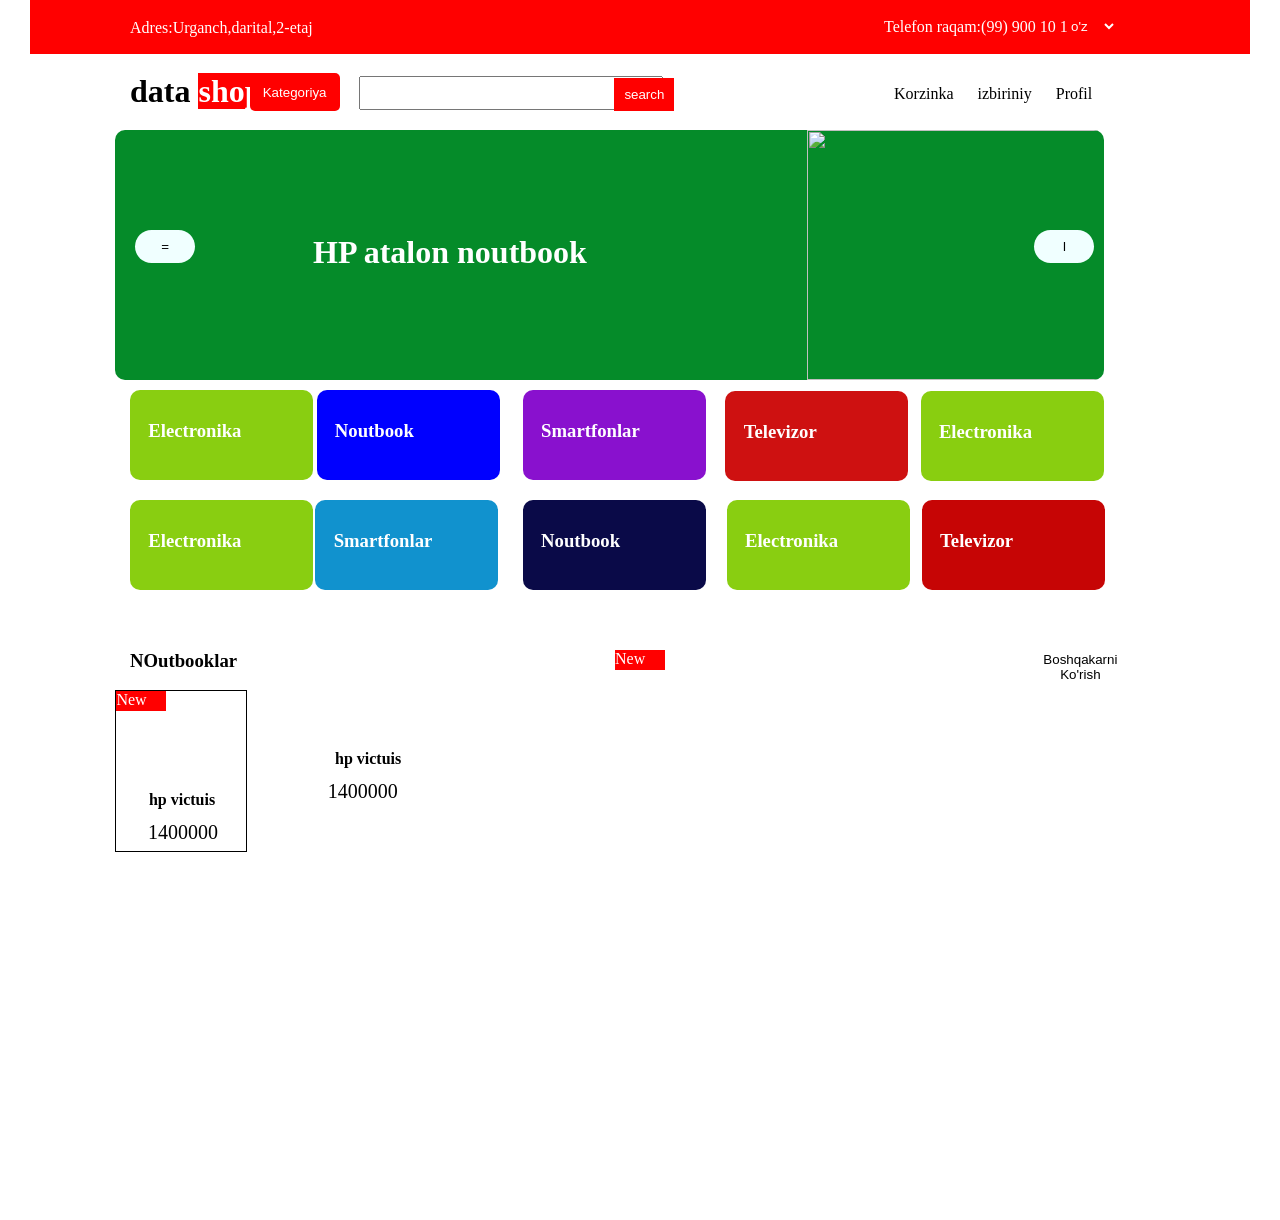
==== index.html @ b6385b19 "first commit" ====
<!DOCTYPE html>
<html lang="en">

<head>
    <meta charset="UTF-8">
    <meta name="viewport" content="width=device-width, initial-scale=1.0">
    <title>data shop dev asror</title>
    <link rel="stylesheet" href="style.css">
</head>

<body>
    <div id="container">
        <div id="header">
            <div id="locition">
                <p class="p1">Adres:Urganch,darital,2-etaj</p>
                <p class="p2">Telefon raqam:(99) 900 10 10</p>
                <select name="" id="select">
                    <option value="">o'z</option>
                    <option value="">rus</option>
                    <option value="">ing</option>
                </select>
            </div>
            <div id="ikkinchiqismi">
                <h1>data <span>shop</span></h1>
                <button class="Kategoriya">Kategoriya</button>
                <form action="">
                    <input type="text">
                    <button class="inp">search</button>
                </form>
                <nav>
                    <a href="korzinka.html">Korzinka</a>
                    <a href="#">izbiriniy</a>
                    <a href="#">Profil</a>
                </nav>
            </div>
        </div>
        <div id="pc">
            <img src="https://encrypted-tbn1.gstatic.com/shopping?q=tbn:ANd9GcQCvHglnJXj67bc766LgDhFYDQ7aVO4PvHisryh1TrBqozHFzmK7nYCyvLujJkuDuQokV0Z-BO94kDb8f3JqdokCi16sXCkKQ8kBvjBxxohNsRmBPfQ33qV&usqp=CAc"
                alt="">
            <h1 class="matnpc">HP atalon noutbook</h1>

            <div id="imgpc">
            </div>
            <button class="chap">=</button>
            <button class="ong">l</button>
        </div>
        <div id="category">
            <div id="Noutcategory">
                <h3 class="imgh1">Noutbook</h3>
            </div>
            <div id="phonkcategory">
                <div id="phonk">
                    <h3 class="imgh1">Smartfonlar</h3>
                </div>
            </div>
            <div id="Telecategory">
                <h3 style="
    position: absolute;
    top: 30px;
    left: 10%;
    color: white; ">Televizor</h3>
            </div>
            <div id="Eleccategory">
                <h3 style="
    position: absolute;
    top: 30px;
    left: 10%;
    color: white; ">Electronika</h3>
            </div>
            <div id="Eleccategory2">
                <h3 style="
    position: absolute;
    top: 30px;
    left: 10%;
    color: white; ">Electronika</h3>
            </div>
        </div>
        <div id="category">
            <div id="Noutcategory2">
                <h3 class="imgh1">Noutbook</h3>
            </div>
            <div id="phonkcategory2">
                <div id="phonk">
                    <h3 class="imgh1">Smartfonlar</h3>
                </div>
            </div>
            <div id="Telecategory2">
                <h3 style="
    position: absolute;
    top: 30px;
    left: 10%;
    color: white; ">Televizor</h3>
            </div>
            <div id="Eleccategory3">
                <h3 style="
    position: absolute;
    top: 30px;
    left: 10%;
    color: white; ">Electronika</h3>
            </div>
            <div id="Eleccategory4">
                <h3 style="
    position: absolute;
    top: 30px;
    left: 10%;
    color: white; ">Electronika</h3>
            </div>
        </div>
        <div id="noutbooks">
            <h3 class="nth3">NOutbooklar</h3>
            <button id="ntbtn">Boshqakarni Ko'rish</button>
            <div id="module">
                <p class="mdp">New</p>
 <h4 class="mdh4">hp victuis</h4>
 <p id="sum">1400000</p>
            </div>
               <div id="module2">
                <p class="mdp">New</p>
 <h4 class="mdh4">hp victuis</h4>
 <p id="sum">1400000</p>
            </div>
               <div id="module">
                <p class="mdp">New</p>
 <h4 class="mdh4">hp victuis</h4>
 <p id="sum">1400000</p>
            </div>
        </div>
    </div>

</body>
<script src="main.js"></script>

</html>
---- style.css ----
*{
    margin:0px;
    padding: 0px;
}
body{
   display: flex;
    justify-content: center;
    align-items: center; 
}
#container{
      width:  100%;
    margin: 0 30px;
}
#header{
    width: 100%;
    height: 50px;
}
#locition{
    background-color: red;  
    width: 100%;
    color: #fff;
}
.p1{
    position: relative;
    left: 100px;
    top: 19px;
}
.p2{
    position: relative;
    left:70%;
    
}
#select{
    overflow: hidden;
    background-color: red;
    color: #fff;
    width: 50px;
    position: relative;
    left: 85%;
    border: none;
    top: -19px;
}

#ikkinchiqismi{
    background-color: #fff;
    border: 10px;
    width: 100%;
    height: 10%;
    color: black;
}
h1{
    position: relative;
    left: 100px;
    top: 19px;
}
span{
    background-color: RED;
    color: white;
}
.Kategoriya{
    background-color: red;
    color: white;
    width: 90px;
    height: 38px;
    border: none;
    position: relative;
    border-radius: 5px ;
    left: 18%;
    top: -18px;
}
input{
    position: relative;
    top: -53px;
    left: 27%;
    width: 300px;
    height: 30px;
}
button{
    color: #fff;
    position: absolute;
    top: 78px;
    left: 48%;
    border: none;
    width: 60px;
    height: 33px;
    background-color: red;
}
nav{
    position: relative;
    top: -78px;
    left: 70%;
}
a{
    text-decoration: none;
    color: #000;
    padding: 0 10px;
}

#pc{
 background-color: #058b29;
 width: 81%;
 height: 250px;
 border-radius: 10px;
 position: relative;
 top: 80px;
 left: 7%;
 color: #fff;
 overflow: hidden;
}
.matnpc{
 position: relative;
 top: -150px;
 left: 20%;
}
.ong{
    background-color: azure;
color: #000;
    position: absolute;
    left: 93%;
    top: 100px;
    border-radius: 200px;
}
.chap{
    background-color: azure;
    color: #000;
    position: absolute;
    left: 2%;
    border-radius: 200px;
    top: 100px;
}
img{
   height: 100%;
   width: 400px;
   position: relative;
   left: 70%;
   background: none;
   background-position: center;
}
#Noutcategory{
    width: 15%;
    height: 90px;
    border-radius: 10px;
    position: relative;
    top: 90px;
    left: 23.49%;
    background-color: blue;
}
.imgh1{
    position: absolute;
    top: 30px;
    left: 10%;
    color: white;   
}
#phonkcategory{
     width: 15%;
    height: 90px;
    border-radius: 10px;
    position: relative;
    top: 0px;
    left: 40.39%;
    background-color: rgb(137, 17, 206);
}
#Telecategory{
     width: 15%;
    height: 90px;
    border-radius: 10px;
    position: relative;
    top: -89px;
    left: 57%;
    background-color: rgb(206, 17, 17);
    color: #fff;
}
#Eleccategory{
     width: 15%;
    height: 90px;
    border-radius: 10px;
    position: relative;
    top: -179px;
    left: 73%;
    background-color: rgb(137, 206, 16);
    color: #fff;
}
#Eleccategory2{
     width: 15%;
    height: 90px;
    border-radius: 10px;
    position: relative;
    top: -270px;
    left: 100px;
    background-color: rgb(137, 206, 17);
    color: #fff;
}
#Noutcategory2{
    width: 15%;
    height: 90px;
    border-radius: 10px;
    position: relative;
    top: -250px;
    left: 40.39%;
    background-color: rgb(10, 10, 72);
}
.imgh1{
    position: absolute;
    top: 30px;
    left: 10%;
    color: white;   
}
#phonkcategory2{
     width: 15%;
    height: 90px;
    border-radius: 10px;
    position: relative;
    top: -340px;
    left: 23.39%;
    background-color: rgb(17, 146, 206);
}
#Telecategory2{
     width: 15%;
    height: 90px;
    border-radius: 10px;
    position: relative;
    top: -430px;
    left: 73.10%;
    background-color: rgb(198, 5, 5);
    color: #fff;
}
#Eleccategory3{
     width: 15%;
    height: 90px;
    border-radius: 10px;
    position: relative;
    top: -520px;
    left: 57.10%;
    background-color: rgb(137, 206, 17);
    color: #fff;
}
#Eleccategory4{
     width: 15%;
    height: 90px;
    border-radius: 10px;
    position: relative;
    top: -610px;
    left: 100px;
    background-color: rgb(137, 206, 17);
    color: #fff;
}
#noutbooks{
    width: 100%;
    height: 50%;
    display: flex;
    justify-content: center;
    position: relative;
    top: -550px;
}
.nth3{
    position: absolute;
    left: 100px;
}
#ntbtn{
  position: absolute;
  top: 0px;
  left: 82%;
  border-radius: 5px;
  width: 100px;
  background-color: #fff;
  color: #000;
}
#module{
    background-color: #ffffff;
    border: 1px solid black;
    color: #000;
    width: 130px;
    height: 160px;
    position: absolute;
    top: 40px;
    left: 7%;
}   
.mdp{
      background-color: red;
      width: 50px;
     height: 20px;
     color: #fff;
}
.mdh4{
  position: absolute;
  top: 100px;
  left: 25%;
}
#sum{
    font-size: 20px;
    position: absolute;
    top: 130px;
    left: 24.40%;
}
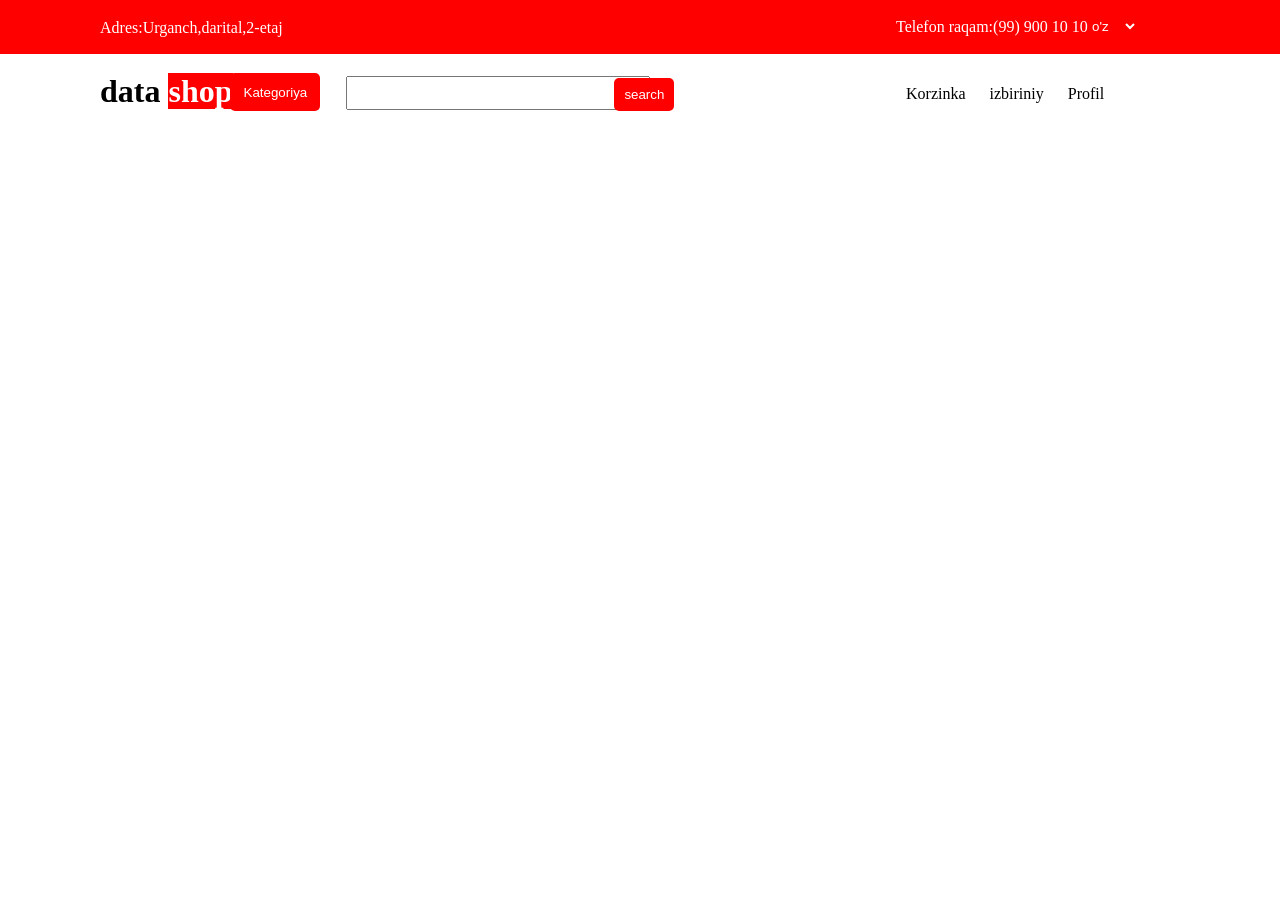
==== commit 1fba5662: "code changes" ====
--- a/index.html
+++ b/index.html
@@ -1,13 +1,11 @@
 <!DOCTYPE html>
 <html lang="en">
-
 <head>
     <meta charset="UTF-8">
     <meta name="viewport" content="width=device-width, initial-scale=1.0">
-    <title>data shop dev asror</title>
+    <title>Document</title>
     <link rel="stylesheet" href="style.css">
 </head>
-
 <body>
     <div id="container">
         <div id="header">
@@ -22,112 +20,22 @@
             </div>
             <div id="ikkinchiqismi">
                 <h1>data <span>shop</span></h1>
-                <button class="Kategoriya">Kategoriya</button>
+                <button class="Kategoriya" id="katbtn">Kategoriya</button>
                 <form action="">
-                    <input type="text">
-                    <button class="inp">search</button>
-                </form>
-                <nav>
-                    <a href="korzinka.html">Korzinka</a>
+                    <input type="text" id="inp">
+                    <button class="inp" onclick="search()">search</button>
+                    <nav>
+                    <a href="#">Korzinka</a>
                     <a href="#">izbiriniy</a>
                     <a href="#">Profil</a>
                 </nav>
+                </form>
             </div>
         </div>
-        <div id="pc">
-            <img src="https://encrypted-tbn1.gstatic.com/shopping?q=tbn:ANd9GcQCvHglnJXj67bc766LgDhFYDQ7aVO4PvHisryh1TrBqozHFzmK7nYCyvLujJkuDuQokV0Z-BO94kDb8f3JqdokCi16sXCkKQ8kBvjBxxohNsRmBPfQ33qV&usqp=CAc"
-                alt="">
-            <h1 class="matnpc">HP atalon noutbook</h1>
-
-            <div id="imgpc">
-            </div>
-            <button class="chap">=</button>
-            <button class="ong">l</button>
-        </div>
-        <div id="category">
-            <div id="Noutcategory">
-                <h3 class="imgh1">Noutbook</h3>
-            </div>
-            <div id="phonkcategory">
-                <div id="phonk">
-                    <h3 class="imgh1">Smartfonlar</h3>
-                </div>
-            </div>
-            <div id="Telecategory">
-                <h3 style="
-    position: absolute;
-    top: 30px;
-    left: 10%;
-    color: white; ">Televizor</h3>
-            </div>
-            <div id="Eleccategory">
-                <h3 style="
-    position: absolute;
-    top: 30px;
-    left: 10%;
-    color: white; ">Electronika</h3>
-            </div>
-            <div id="Eleccategory2">
-                <h3 style="
-    position: absolute;
-    top: 30px;
-    left: 10%;
-    color: white; ">Electronika</h3>
-            </div>
-        </div>
-        <div id="category">
-            <div id="Noutcategory2">
-                <h3 class="imgh1">Noutbook</h3>
-            </div>
-            <div id="phonkcategory2">
-                <div id="phonk">
-                    <h3 class="imgh1">Smartfonlar</h3>
-                </div>
-            </div>
-            <div id="Telecategory2">
-                <h3 style="
-    position: absolute;
-    top: 30px;
-    left: 10%;
-    color: white; ">Televizor</h3>
-            </div>
-            <div id="Eleccategory3">
-                <h3 style="
-    position: absolute;
-    top: 30px;
-    left: 10%;
-    color: white; ">Electronika</h3>
-            </div>
-            <div id="Eleccategory4">
-                <h3 style="
-    position: absolute;
-    top: 30px;
-    left: 10%;
-    color: white; ">Electronika</h3>
-            </div>
-        </div>
-        <div id="noutbooks">
-            <h3 class="nth3">NOutbooklar</h3>
-            <button id="ntbtn">Boshqakarni Ko'rish</button>
-            <div id="module">
-                <p class="mdp">New</p>
- <h4 class="mdh4">hp victuis</h4>
- <p id="sum">1400000</p>
-            </div>
-               <div id="module2">
-                <p class="mdp">New</p>
- <h4 class="mdh4">hp victuis</h4>
- <p id="sum">1400000</p>
-            </div>
-               <div id="module">
-                <p class="mdp">New</p>
- <h4 class="mdh4">hp victuis</h4>
- <p id="sum">1400000</p>
-            </div>
+        <div id="menyu">
+            <button id="closebtn" onclick="closebtn()">X</button>
         </div>
     </div>
-
 </body>
-<script src="main.js"></script>
-
+   <script src="main.js"></script>
 </html>
--- a/style.css
+++ b/style.css
@@ -9,7 +9,6 @@
 }
 #container{
       width:  100%;
-    margin: 0 30px;
 }
 #header{
     width: 100%;
@@ -68,6 +67,9 @@
     left: 18%;
     top: -18px;
 }
+.Kategoriya:hover{
+    box-shadow: 0px 0px 10px red;);
+}
 input{
     position: relative;
     top: -53px;
@@ -84,6 +86,10 @@
     width: 60px;
     height: 33px;
     background-color: red;
+    border-radius: 5px;
+}
+button:hover{
+    box-shadow: 0px 0px 10px red;
 }
 nav{
     position: relative;
@@ -93,202 +99,32 @@
 a{
     text-decoration: none;
     color: #000;
+    width: 300px;
+    background-color: #fff;
+    border-radius: 10px;
+    height: 50px;
     padding: 0 10px;
+
 }
-
-#pc{
- background-color: #058b29;
- width: 81%;
- height: 250px;
- border-radius: 10px;
- position: relative;
- top: 80px;
- left: 7%;
- color: #fff;
- overflow: hidden;
+a:hover{
+    box-shadow: 0px 0px 10px black;
 }
-.matnpc{
- position: relative;
- top: -150px;
- left: 20%;
+#menyu{
+    position: relative;
+    width: 30%;
+    height: 400px;
+    background-color: #fff;
+    box-shadow: 0px 0px 5px black;
+    top: 100px;
+    left: 7%;
+    display: none;
 }
-.ong{
-    background-color: azure;
-color: #000;
+#closebtn{
     position: absolute;
-    left: 93%;
-    top: 100px;
-    border-radius: 200px;
-}
-.chap{
-    background-color: azure;
-    color: #000;
-    position: absolute;
-    left: 2%;
-    border-radius: 200px;
-    top: 100px;
-}
-img{
-   height: 100%;
-   width: 400px;
-   position: relative;
-   left: 70%;
-   background: none;
-   background-position: center;
-}
-#Noutcategory{
-    width: 15%;
-    height: 90px;
-    border-radius: 10px;
-    position: relative;
-    top: 90px;
-    left: 23.49%;
-    background-color: blue;
-}
-.imgh1{
-    position: absolute;
-    top: 30px;
-    left: 10%;
-    color: white;   
-}
-#phonkcategory{
-     width: 15%;
-    height: 90px;
-    border-radius: 10px;
-    position: relative;
-    top: 0px;
-    left: 40.39%;
-    background-color: rgb(137, 17, 206);
-}
-#Telecategory{
-     width: 15%;
-    height: 90px;
-    border-radius: 10px;
-    position: relative;
-    top: -89px;
-    left: 57%;
-    background-color: rgb(206, 17, 17);
-    color: #fff;
-}
-#Eleccategory{
-     width: 15%;
-    height: 90px;
-    border-radius: 10px;
-    position: relative;
-    top: -179px;
-    left: 73%;
-    background-color: rgb(137, 206, 16);
-    color: #fff;
-}
-#Eleccategory2{
-     width: 15%;
-    height: 90px;
-    border-radius: 10px;
-    position: relative;
-    top: -270px;
-    left: 100px;
-    background-color: rgb(137, 206, 17);
-    color: #fff;
-}
-#Noutcategory2{
-    width: 15%;
-    height: 90px;
-    border-radius: 10px;
-    position: relative;
-    top: -250px;
-    left: 40.39%;
-    background-color: rgb(10, 10, 72);
-}
-.imgh1{
-    position: absolute;
-    top: 30px;
-    left: 10%;
-    color: white;   
-}
-#phonkcategory2{
-     width: 15%;
-    height: 90px;
-    border-radius: 10px;
-    position: relative;
-    top: -340px;
-    left: 23.39%;
-    background-color: rgb(17, 146, 206);
-}
-#Telecategory2{
-     width: 15%;
-    height: 90px;
-    border-radius: 10px;
-    position: relative;
-    top: -430px;
-    left: 73.10%;
-    background-color: rgb(198, 5, 5);
-    color: #fff;
-}
-#Eleccategory3{
-     width: 15%;
-    height: 90px;
-    border-radius: 10px;
-    position: relative;
-    top: -520px;
-    left: 57.10%;
-    background-color: rgb(137, 206, 17);
-    color: #fff;
-}
-#Eleccategory4{
-     width: 15%;
-    height: 90px;
-    border-radius: 10px;
-    position: relative;
-    top: -610px;
-    left: 100px;
-    background-color: rgb(137, 206, 17);
-    color: #fff;
-}
-#noutbooks{
-    width: 100%;
-    height: 50%;
-    display: flex;
-    justify-content: center;
-    position: relative;
-    top: -550px;
-}
-.nth3{
-    position: absolute;
-    left: 100px;
-}
-#ntbtn{
-  position: absolute;
-  top: 0px;
-  left: 82%;
-  border-radius: 5px;
-  width: 100px;
-  background-color: #fff;
-  color: #000;
-}
-#module{
-    background-color: #ffffff;
-    border: 1px solid black;
-    color: #000;
-    width: 130px;
-    height: 160px;
-    position: absolute;
-    top: 40px;
-    left: 7%;
-}   
-.mdp{
-      background-color: red;
-      width: 50px;
-     height: 20px;
-     color: #fff;
-}
-.mdh4{
-  position: absolute;
-  top: 100px;
-  left: 25%;
-}
-#sum{
+    top: 10px;
+    left:0px;
+    border: none;
+    background-color: transparent;
     font-size: 20px;
-    position: absolute;
-    top: 130px;
-    left: 24.40%;
+    color: red;
 }
